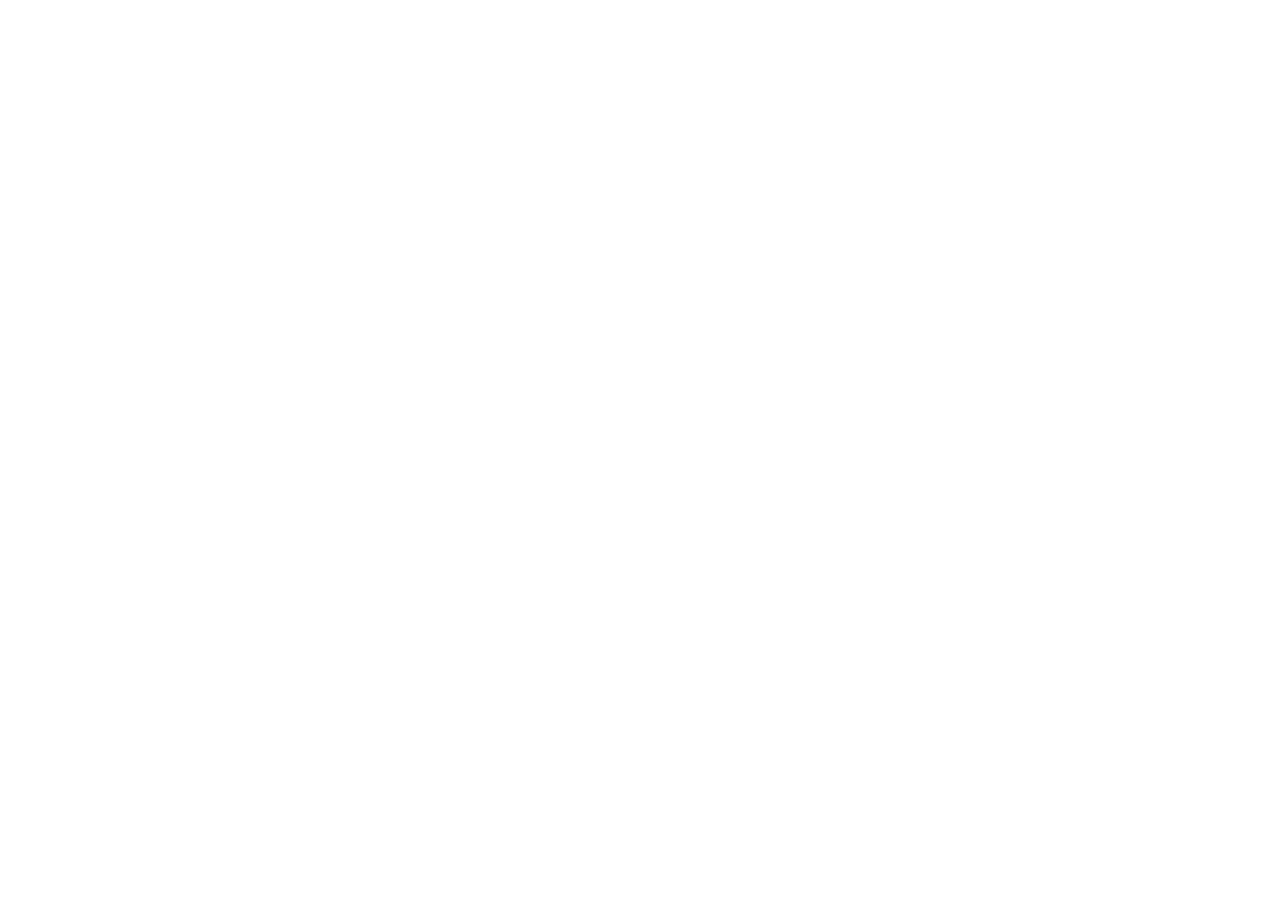
==== background.html @ 3bca6e35 "Add files via upload" ====
<!DOCTYPE html>
<html lang="en">
	<head>
		<meta charset="UTF-8" />
		<meta name="viewport" content="width=device-width, initial-scale=1.0" />
		<meta http-equiv="X-UA-Compatible" content="ie=edge" />
        <link rel="stylesheet" href="styles/gamepage.css" />
		<title>Go! SkaterGirl</title>
	</head>
	<body>
        <div id="game">
			<canvas id="canvas" width="1000" height="600"></canvas>
		</div>
		<script type="text/javascript" src="JS/Player.js"></script>
		<script type="text/javascript" src="JS/Obstacle.js"></script>
		<script type="text/javascript" src="JS/background.js"></script>
		<script type="text/javascript" src="JS/index.js"></script>
	</body>

 </html>
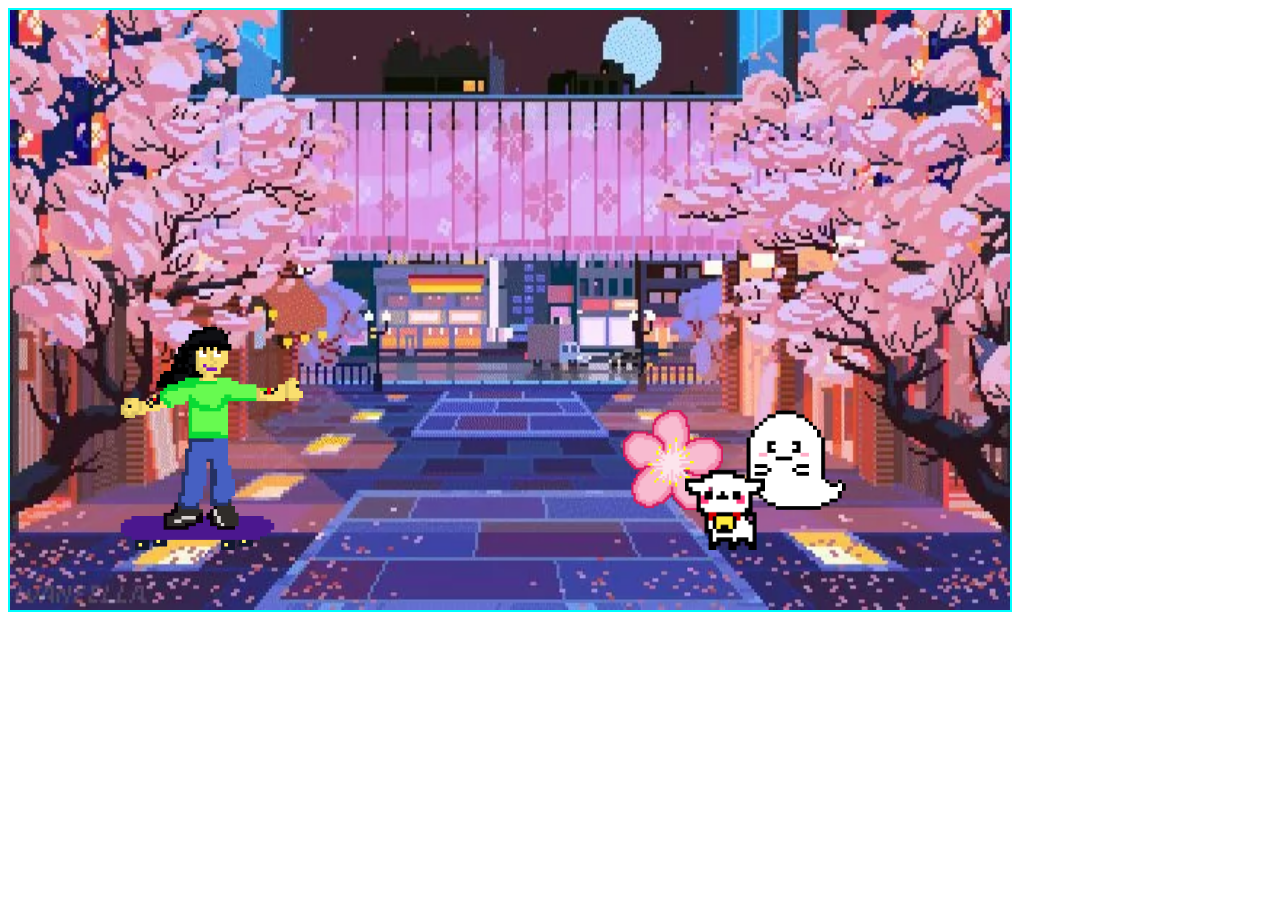
==== commit e97e72e3: "obst moving" ====
--- a/background.html
+++ b/background.html
@@ -12,9 +12,6 @@
         <div id="game">
 			<canvas id="canvas" width="1000" height="600"></canvas>
 		</div>
-		<script type="text/javascript" src="JS/Player.js"></script>
-		<script type="text/javascript" src="JS/Obstacle.js"></script>
-		<script type="text/javascript" src="JS/background.js"></script>
 		<script type="text/javascript" src="JS/index.js"></script>
 	</body>
 
--- a/styles/gamepage.css
+++ b/styles/gamepage.css
@@ -0,0 +1,4 @@
+
+canvas {
+    border: 2px solid rgb(0, 255, 255); 
+  }
